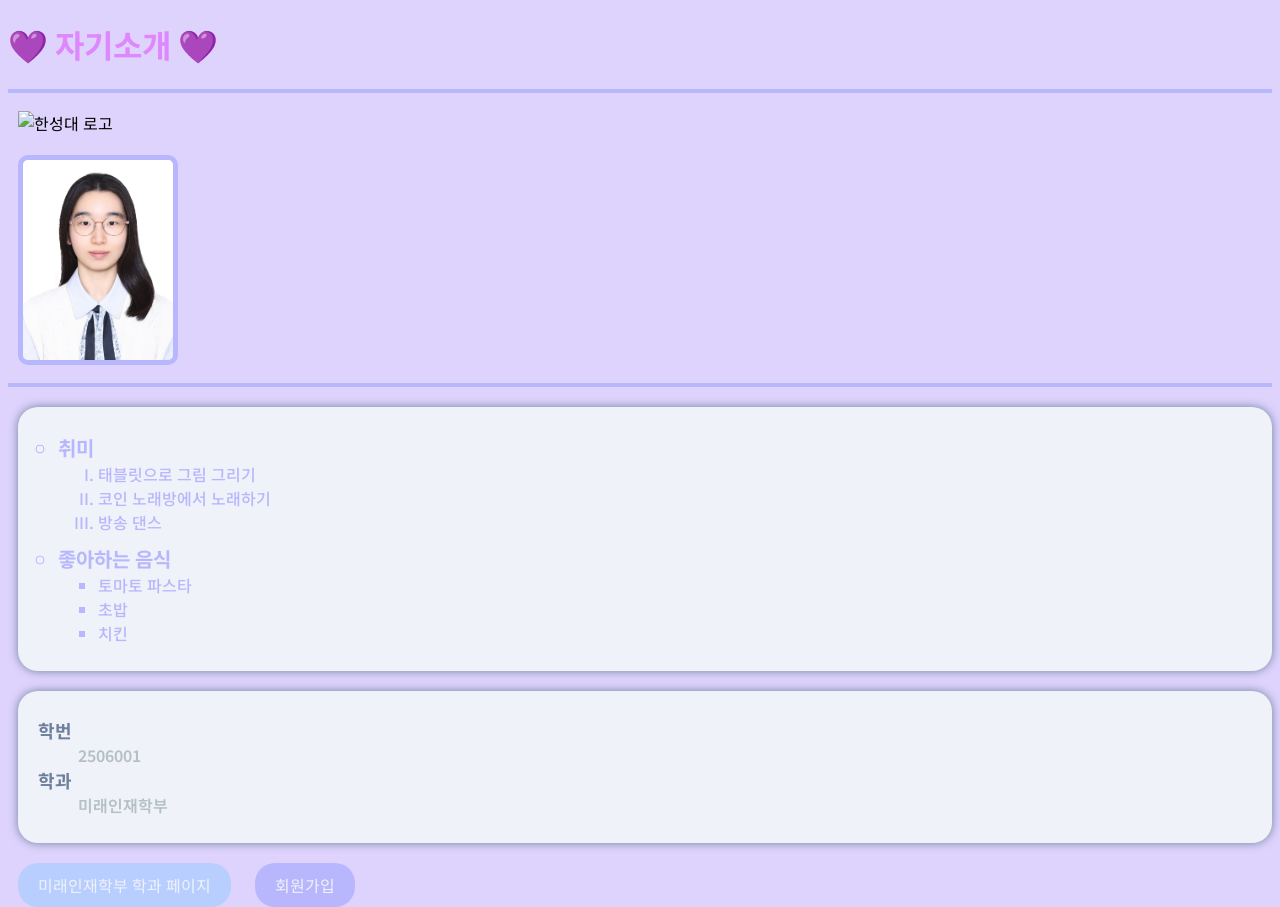
==== self_introduction.html @ 212a1f1d "fix: self_introdution 오탈자를 self_introduction으로 수정 self_introdution.html, css/self_introdution.css 파일" ====
<!DOCTYPE html>

<head>
	<meta charset="UTF-8">
	<meta name="viewport" content="width=device-width, initial-scale=1.0">
	<title>자기소개 화면</title>
	<link href="css/self_introduction.css" type="text/css" rel="stylesheet">
	<link rel="preconnect" href="https://fonts.googleapis.com">
	<link rel="preconnect" href="https://fonts.gstatic.com" crossorigin>
	<link href="https://fonts.googleapis.com/css2?family=Noto+Sans+KR:wght@100..900&display=swap" rel="stylesheet">
</head>

<body>
	<h1 id="page_title">💜 자기소개 💜</h1>
	<hr id="page_divider">
	<div id="images">
		<img id="school_logo" src="https://hansung.ac.kr/sites/hansung/images/common/NEW_Logo_2.png" width="150"
			alt="한성대 로고">
		<img id="my" src="img/yumin.jpg" width="150" alt="유민 증명사진">
	</div>

	<hr id="page_divider">

	<div id="self_intro_contents">
		<ul>
			<li id="list_item_title"><strong>취미</strong></li>
			<ol id="ordered_list">
				<li>태블릿으로 그림 그리기</li>
				<li>코인 노래방에서 노래하기</li>
				<li>방송 댄스</li>
			</ol>

			<li id="list_item_title"><strong>좋아하는 음식</strong></li>
			<ol id="favorite_food_list">
				<li>토마토 파스타</li>
				<li>초밥</li>
				<li>치킨</li>
			</ol>
		</ul>
	</div>

	<div id="self_intro_contents">
		<dl id="definition_list">
			<dt id="defin_list_title"><strong>학번</strong></dt>
			<dd id="defin_list_content">2506001</dd>

			<dt id="defin_list_title"><strong>학과</strong></dt>
			<dd id="defin_list_content">미래인재학부</dd>
		</dl>
	</div>

	<div id="link_container">
		<a id="subject_link" href="https://futureplus.hansung.ac.kr/ko/department/future" target="_blank">미래인재학부 학과 페이지</a>
		<a id="sign_up_link" href="sign_up.html">회원가입</a>
	</div>
</body>

</html>
---- css/self_introduction.css ----
body {
  background-color: #ded3fd;
  font-family: "Noto Sans KR", sans-serif;
}

#page_title {
  color: #df88fd;
}

#page_divider {
  border: 2px solid #b8b7fd;
}

#images {
  position: relative;
  display: grid;
  padding: 10px;
}

#school_logo {
  margin: 0 0 20px 0;
}

#self_intro_contents {
  background-color: #eff2f9;
  padding: 10px 0 10px 0;
  border-radius: 20px;
  box-shadow: 0 0 10px #6e7f9d;
  color: #b8b7fd;
  margin: 20px 0 20px 10px;
  font-weight: 500;
}

#list_item_title {
  font-weight: bold;
  font-size: 20px;
  margin-top: 10px;
  list-style-type: circle;
}

#ordered_list {
  font-weight: 500;
  font-size: 16px;
  list-style-type: upper-roman;
}

#favorite_food_list {
  font-weight: 500;
  font-size: 16px;
  list-style-type: square;
}

#definition_list {
  margin-left: 20px;
}

#defin_list_title {
  font-weight: bold;
  font-size: 18px;
  color: #6e7f9d;
}

#defin_list_content {
  font-weight: 600;
  font-size: 16px;
  color: #b5bfc6;
}

#my {
  border-radius: 10px;
  border: 5px solid #b8b7fd;
}

#link_container {
  margin: 30px 0 0 10px;
}

#subject_link {
  margin-right: 20px;
  text-decoration: none;
  color: #eff2f9;
  padding: 10px 20px 10px 20px;
  background-color: #b8ceff;
  border-radius: 20px;
  cursor: pointer;
}

#subject_link:hover {
  background-color: #eff2f9;
  color: #b8ceff;
}

#sign_up_link {
  text-decoration: none;
  color: #eff2f9;
  padding: 10px 20px 10px 20px;
  background-color: #b8b7fd;
  border-radius: 20px;
  cursor: pointer;
}

#sign_up_link:hover {
  background-color: #eff2f9;
  color: #b8b7fd;
}
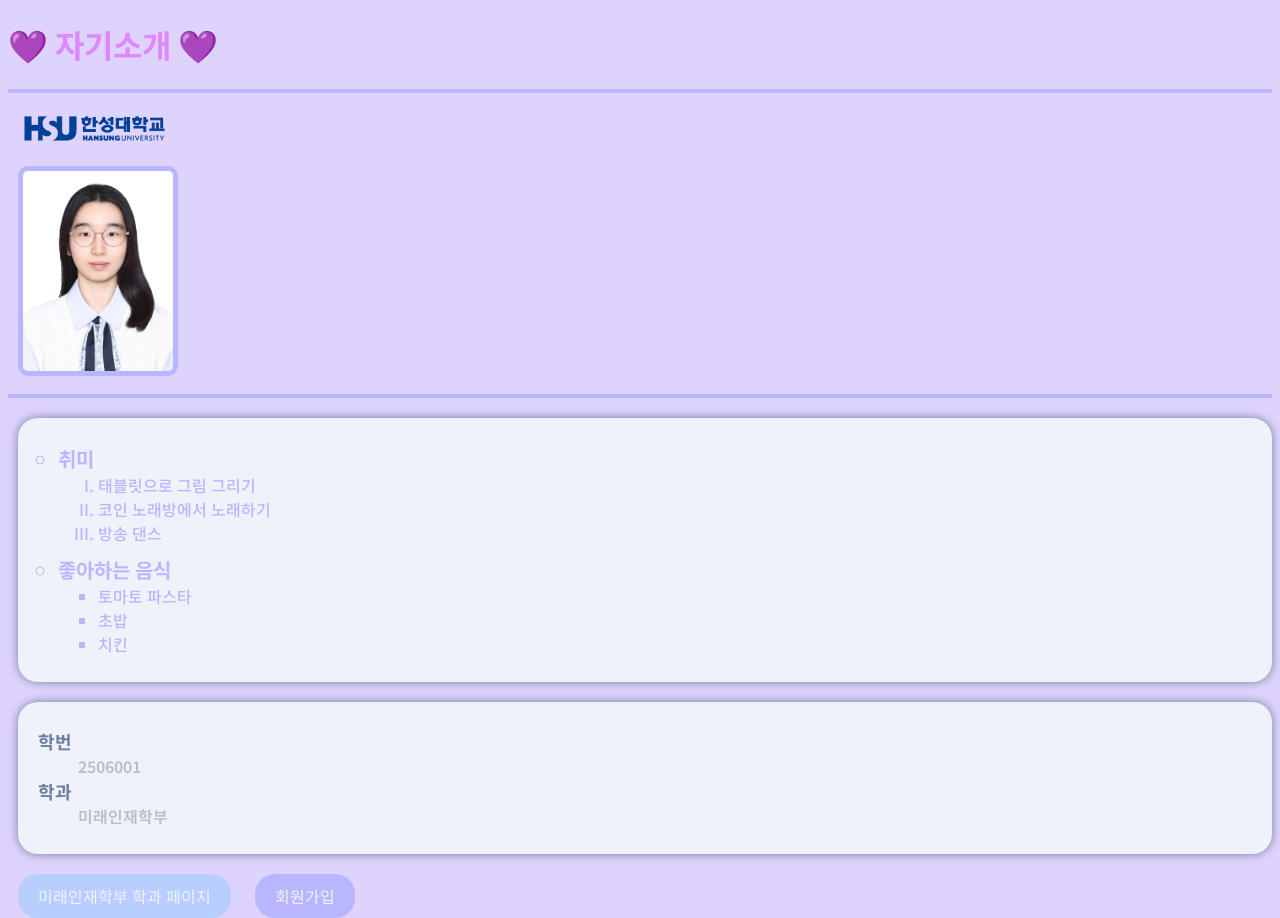
==== commit 23f72184: "fix: 한성대 로고 이미지를 로컬 파일로 교체하고 학과 페이지 링크 수정 외부 URL로 불러오던 학교 로고를 img/hsu_logo.png 로컬 파일로 교체 미래인재학부 학과 페" ====
--- a/self_introduction.html
+++ b/self_introduction.html
@@ -14,7 +14,7 @@
 	<h1 id="page_title">💜 자기소개 💜</h1>
 	<hr id="page_divider">
 	<div id="images">
-		<img id="school_logo" src="https://hansung.ac.kr/sites/hansung/images/common/NEW_Logo_2.png" width="150"
+		<img id="school_logo" src="img/hsu_logo.png" width="150"
 			alt="한성대 로고">
 		<img id="my" src="img/yumin.jpg" width="150" alt="유민 증명사진">
 	</div>
@@ -50,7 +50,7 @@
 	</div>
 
 	<div id="link_container">
-		<a id="subject_link" href="https://futureplus.hansung.ac.kr/ko/department/future" target="_blank">미래인재학부 학과 페이지</a>
+		<a id="subject_link" href="https://hansung.ac.kr/futureplus/746/subview.do" target="_blank">미래인재학부 학과 페이지</a>
 		<a id="sign_up_link" href="sign_up.html">회원가입</a>
 	</div>
 </body>
